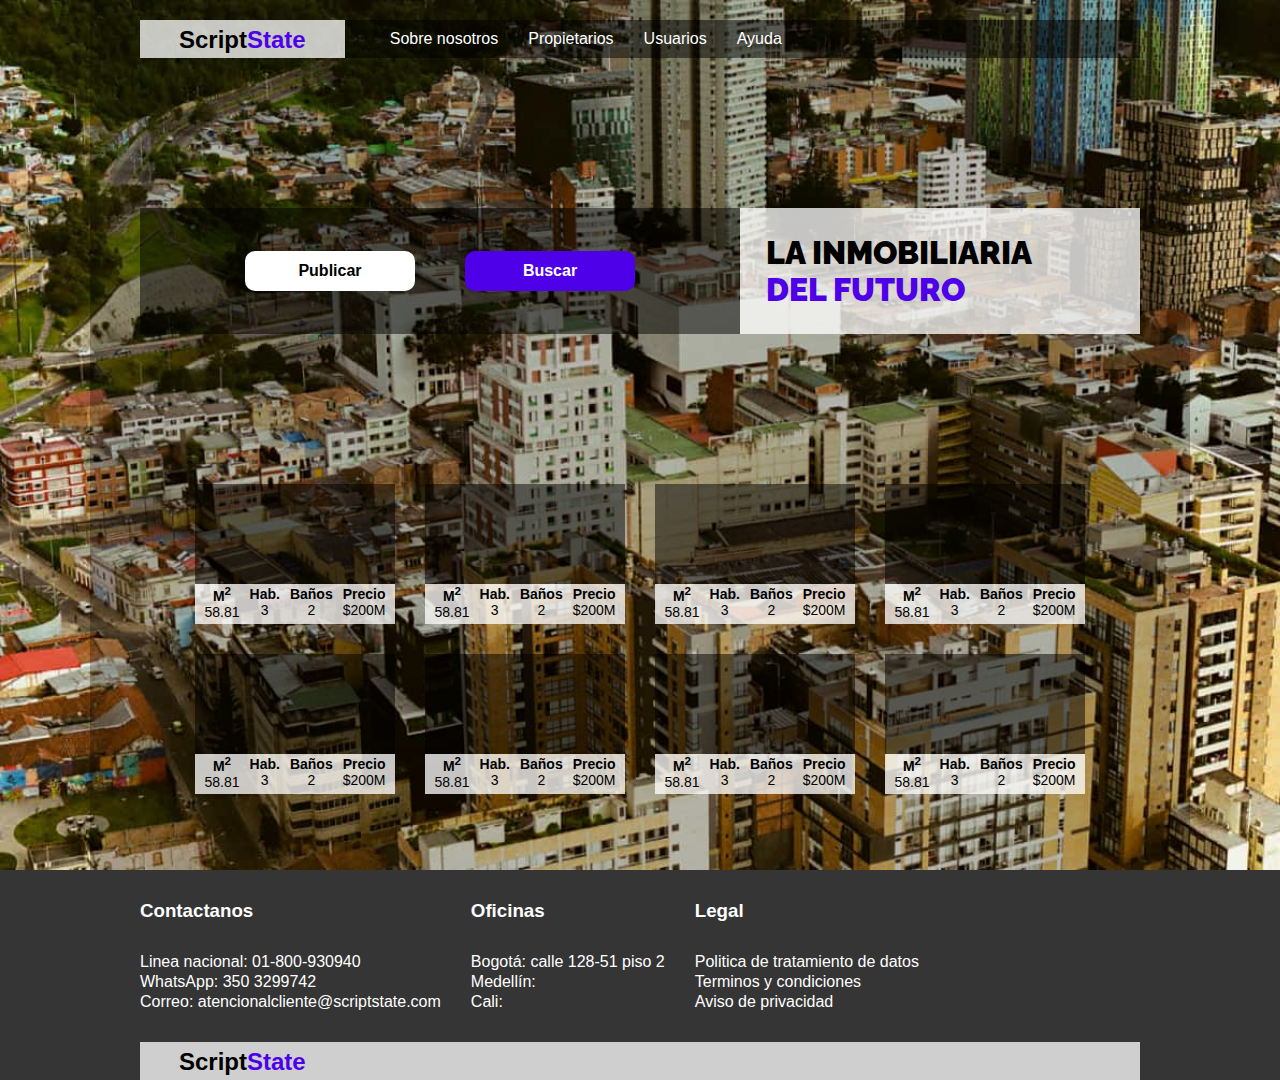
==== index.html @ e4643884 "initial commit" ====
<!DOCTYPE html>
<html lang="en">
<head>
    <meta charset="UTF-8">
    <meta name="viewport"tent="width=device-width, initial-scale=1.0">
    <title>inicio</title>
    <link rel="stylesheet" href="./css/main.min.css">
</head>
<body>
    <div class="modal" id="modal__form">
        <form action="" class="form__login">
            <a class="close__button" href="">x</a>
            
            <div class="header__form">
                <h2 class="logo__form">Script<span class="logo_decoration">State</span></h2>
                <h3 class="sub-title">iniciar sesión</h3>
            </div>

            <div class="container__form">

                <div class="container__label">
                    <label for="user_email" class="email">
                        Usuario
                        <input name="user_email" class="text__input" type="email" placeholder="Correo o usuario">
                    </label>
                </div>

                <div class="container__label">
                    <label for="user__password" class="password">
                        Contraseña
                        <input name="user__password" class="text__input" type="password" placeholder="Contraseña">
                    </label>
                </div>
            </div>

            <div class="footer__form">
                <button class="principal__button" type="submit">Enviar</button>
                <ul class="options">
                    <li><a href="">Olvidé mi constraseña</a></li>
                    <li>¿No tienes cuenta?</li>
                    <li><a href="">Registrarse</a></li>
                </ul>
            </div>
        </form>
    </div>

    <div class="background">
        <div class="background__elements">
            <header>
                <div class="container header-container">
                    <div class="logo">
                        <a href="index.html" class="link__logo"><span class="logo__first__part">Script</span><span class="logo__second__part">State</span></a>
                    </div>

                    <div class="nav__bar">
                        <ul class="links">
                            <li><a class="link" href="">Sobre nosotros</a></li>
                            <li><a class="link" href="">Propietarios</a></li>
                            <li><a class="link" href="#modal__form">Usuarios</a></li>
                            <li><a class="link" href="">Ayuda</a></li>
                        </ul>
                    </div>
                </div>
            </header>

            <main>


                <section class="section hero">
                    <div class="container hero-container">
                        <div class="buttons">
                            <button class="principal__button post">Publicar</button>
                            <button class="principal__button search">Buscar</button>
                        </div>

                        <div class="slogan">
                            <h1>LA INMOBILIARIA <br>
                                <span class="slogan__decoration">DEL FUTURO</span>
                            </h1>
                        </div>
                    </div>
                </section>

                <section class="section highlights">
                    <div class="container">
                        <ul class="highlights__list">

                            <li class="card">
                                <div class="hightlight__image">
                                    <img src="" alt="">
                                </div>

                                <div class="details">
                                    <ul class="information">
                                        <li class="data">
                                            <h3 class="title__data">M<sup>2</sup></h3>
                                            <p class="value">58.81</p>
                                        </li>

                                        <li class="data">
                                            <h3 class="title__data">Hab.</h3>
                                            <p class="value">3</p>
                                        </li>

                                        <li class="data">
                                            <h3 class="title__data">Baños</h3>
                                            <p class="value">2</p>
                                        </li>

                                        <li class="data">
                                            <h3 class="title__data">Precio</h3>
                                            <p class="value">$200M</p>
                                        </li>

                                    </ul>
                                </div>
                            </li>

                            <li class="card">
                                <div class="hightlight__image">
                                    <img src="" alt="">
                                </div>

                                <div class="details">
                                    <ul class="information">
                                        <li class="data">
                                            <h3 class="title__data">M<sup>2</sup></h3>
                                            <p class="value">58.81</p>
                                        </li>

                                        <li class="data">
                                            <h3 class="title__data">Hab.</h3>
                                            <p class="value">3</p>
                                        </li>

                                        <li class="data">
                                            <h3 class="title__data">Baños</h3>
                                            <p class="value">2</p>
                                        </li>

                                        <li class="data">
                                            <h3 class="title__data">Precio</h3>
                                            <p class="value">$200M</p>
                                        </li>

                                    </ul>
                                </div>
                            </li>

                            <li class="card">
                                <div class="hightlight__image">
                                    <img src="" alt="">
                                </div>

                                <div class="details">
                                    <ul class="information">
                                        <li class="data">
                                            <h3 class="title__data">M<sup>2</sup></h3>
                                            <p class="value">58.81</p>
                                        </li>

                                        <li class="data">
                                            <h3 class="title__data">Hab.</h3>
                                            <p class="value">3</p>
                                        </li>

                                        <li class="data">
                                            <h3 class="title__data">Baños</h3>
                                            <p class="value">2</p>
                                        </li>

                                        <li class="data">
                                            <h3 class="title__data">Precio</h3>
                                            <p class="value">$200M</p>
                                        </li>

                                    </ul>
                                </div>
                            </li>

                            <li class="card">
                                <div class="hightlight__image">
                                    <img src="" alt="">
                                </div>

                                <div class="details">
                                    <ul class="information">
                                        <li class="data">
                                            <h3 class="title__data">M<sup>2</sup></h3>
                                            <p class="value">58.81</p>
                                        </li>

                                        <li class="data">
                                            <h3 class="title__data">Hab.</h3>
                                            <p class="value">3</p>
                                        </li>

                                        <li class="data">
                                            <h3 class="title__data">Baños</h3>
                                            <p class="value">2</p>
                                        </li>

                                        <li class="data">
                                            <h3 class="title__data">Precio</h3>
                                            <p class="value">$200M</p>
                                        </li>

                                    </ul>
                                </div>
                            </li>

                            
                            <li class="card">
                                <div class="hightlight__image">
                                    <img src="" alt="">
                                </div>

                                <div class="details">
                                    <ul class="information">
                                        <li class="data">
                                            <h3 class="title__data">M<sup>2</sup></h3>
                                            <p class="value">58.81</p>
                                        </li>

                                        <li class="data">
                                            <h3 class="title__data">Hab.</h3>
                                            <p class="value">3</p>
                                        </li>

                                        <li class="data">
                                            <h3 class="title__data">Baños</h3>
                                            <p class="value">2</p>
                                        </li>

                                        <li class="data">
                                            <h3 class="title__data">Precio</h3>
                                            <p class="value">$200M</p>
                                        </li>

                                    </ul>
                                </div>
                            </li>

                            <li class="card">
                                <div class="hightlight__image">
                                    <img src="" alt="">
                                </div>

                                <div class="details">
                                    <ul class="information">
                                        <li class="data">
                                            <h3 class="title__data">M<sup>2</sup></h3>
                                            <p class="value">58.81</p>
                                        </li>

                                        <li class="data">
                                            <h3 class="title__data">Hab.</h3>
                                            <p class="value">3</p>
                                        </li>

                                        <li class="data">
                                            <h3 class="title__data">Baños</h3>
                                            <p class="value">2</p>
                                        </li>

                                        <li class="data">
                                            <h3 class="title__data">Precio</h3>
                                            <p class="value">$200M</p>
                                        </li>

                                    </ul>
                                </div>
                            </li>

                            <li class="card">
                                <div class="hightlight__image">
                                    <img src="" alt="">
                                </div>

                                <div class="details">
                                    <ul class="information">
                                        <li class="data">
                                            <h3 class="title__data">M<sup>2</sup></h3>
                                            <p class="value">58.81</p>
                                        </li>

                                        <li class="data">
                                            <h3 class="title__data">Hab.</h3>
                                            <p class="value">3</p>
                                        </li>

                                        <li class="data">
                                            <h3 class="title__data">Baños</h3>
                                            <p class="value">2</p>
                                        </li>

                                        <li class="data">
                                            <h3 class="title__data">Precio</h3>
                                            <p class="value">$200M</p>
                                        </li>

                                    </ul>
                                </div>
                            </li>

                            <li class="card">
                                <div class="hightlight__image">
                                    <img src="" alt="">
                                </div>

                                <div class="details">
                                    <ul class="information">
                                        <li class="data">
                                            <h3 class="title__data">M<sup>2</sup></h3>
                                            <p class="value">58.81</p>
                                        </li>

                                        <li class="data">
                                            <h3 class="title__data">Hab.</h3>
                                            <p class="value">3</p>
                                        </li>

                                        <li class="data">
                                            <h3 class="title__data">Baños</h3>
                                            <p class="value">2</p>
                                        </li>

                                        <li class="data">
                                            <h3 class="title__data">Precio</h3>
                                            <p class="value">$200M</p>
                                        </li>

                                    </ul>
                                </div>
                            </li>

                        </ul>
                    </div>
                </section>
            </main>
        </div>
    </div>

    <footer>
        <div class="container footer-container">
            <ul class="information__contact">
                <li class="contact">
                    <h3>Contactanos</h3>
                    <ul class="data__list__footer">
                        <li class="contact__info">Linea nacional: 01-800-930940</li>
                        <li class="contact__info">WhatsApp: 350 3299742</li>
                        <li class="contact__info">Correo: atencionalcliente@scriptstate.com</li>
                    </ul>
                </li>

                <li class="address">
                    <h3>Oficinas</h3>
                    <ul  class="data__list__footer">
                        <li>Bogotá: calle 128-51 piso 2</li>
                        <li>Medellín: </li>
                        <li>Cali: </li>
                    </ul>
                </li>
                
                <li class="legal">
                    <h3>Legal</h3>
                    <ul  class="data__list__footer">
                        <li><a href="">Politica de tratamiento de datos</a></li>
                        <li><a href="">Terminos y condiciones</a></li>
                        <li><a href="">Aviso de privacidad</a></li>
                    </ul>
                </li>

            </ul>
            <div class="logo">
                <a href="index.html" class="link__logo"><span class="logo__first__part">Script</span><span class="logo__second__part">State</span></a>
            </div>
        </div>
    </footer>
</body>
</html>
---- css/main.min.css ----
@import"https://fonts.googleapis.com/css2?family=Montserrat:wght@400;500;700&family=Raleway:wght@400;500;700;800&display=swap";.header-container{display:flex;padding-top:20px}.logo{background-color:rgba(255,255,255,.7647058824);height:38px;padding:6px 39px;font-size:24px;font-weight:bold}.logo .link__logo{margin:auto 0}.logo .logo__first__part{color:#000}.logo .logo__second__part{color:#4e00e8}.nav__bar{background-color:rgba(0,0,0,.5019607843);width:100%;padding:10px;padding-left:45px}.nav__bar .links{display:flex;gap:30px}.nav__bar .link{color:#fff;position:relative}.nav__bar .links a:hover::before{content:"";position:absolute;bottom:-3px;left:0;width:100%;height:4px;background-color:#4e00e8;border-radius:50px}.hero{margin:150px 0}.hero-container{display:flex}.buttons{width:60%;background-color:rgba(0,0,0,.5019607843);display:flex;justify-content:center;align-items:center;gap:50px}.buttons .post{background-color:#fff;color:#000}.slogan{padding:26px;width:40%;background-color:rgba(255,255,255,.7647058824)}.slogan h1{font-family:"Raleway",sans-serif;font-size:32px;font-weight:900}.slogan .slogan__decoration{color:#4e00e8;font-family:"Raleway",sans-serif}.highlights__list{display:flex;justify-content:center;gap:30px;flex-wrap:wrap;margin-bottom:70px}.information{display:flex;justify-content:center;align-items:center;gap:10px}.hightlight__image{background-color:rgba(0,0,0,.5019607843);width:200px;height:100px}.details{background-color:rgba(255,255,255,.7647058824);width:200px;height:40px}.data{text-align:center}.data .title__data,.data .value{font-size:14px}.card:hover{cursor:pointer;box-shadow:0 0 10px #444}footer{background-color:#353535}.footer-container{color:#fff;padding-top:30px}.information__contact{margin-bottom:30px;display:flex;gap:30px}.data__list__footer{margin-top:30px;line-height:20px}.modal{background-color:rgba(0,0,0,.5019607843);width:100%;height:100%;position:fixed;z-index:1;display:flex;justify-content:center;align-items:center;pointer-events:painted;display:none}.modal:target{display:flex}.form__login{width:440px;height:600px;background-color:#fff;padding:80px 39px;position:relative}.header__form{text-align:center;margin-bottom:50px}.header__form .logo__form{font-size:36px;font-family:"Raleway",sans-serif;margin-bottom:24px}.header__form .logo_decoration{color:#4e00e8}.container__form{border:none;display:flex;flex-direction:column;gap:20px}.container__form .text__input{width:100%;height:37px;background-color:#eee;border:none;border-radius:8px;padding:10px}.close__button{position:absolute;top:10px;right:10px;display:flex;justify-content:center;align-items:center;width:20px;height:20px;color:#000;border:1px solid #eee;border-radius:50px}.close__button:hover{background-color:#ff0059;color:#fff}.footer__form{margin-top:50px;text-align:center}.footer__form .options{display:flex;flex-direction:column;gap:10px;margin-top:10px}.footer__form .options a{color:#4e00e8}*{font-family:"Monserrat",sans-serif;box-sizing:border-box;margin:0;padding:0}.background{width:100%;height:870px;background-color:#198fd2;background-image:url(/img/background-home-real-state2.jpg);background-size:cover;background-repeat:no-repeat;position:relative;display:flex;justify-content:center}.background__elements{width:1100px;height:100%;background-color:rgba(0,0,0,.2509803922);position:absolute}a{text-decoration:none;color:#fff}ul{list-style:none}.container{width:1000px;margin:0 auto}.principal__button{height:40px;width:170px;border:none;border-radius:10px;background-color:#4e00e8;color:#fff;font-size:16px;font-weight:bold}.principal__button:hover{background-color:#ff0059;color:#fff}/*# sourceMappingURL=main.min.css.map */
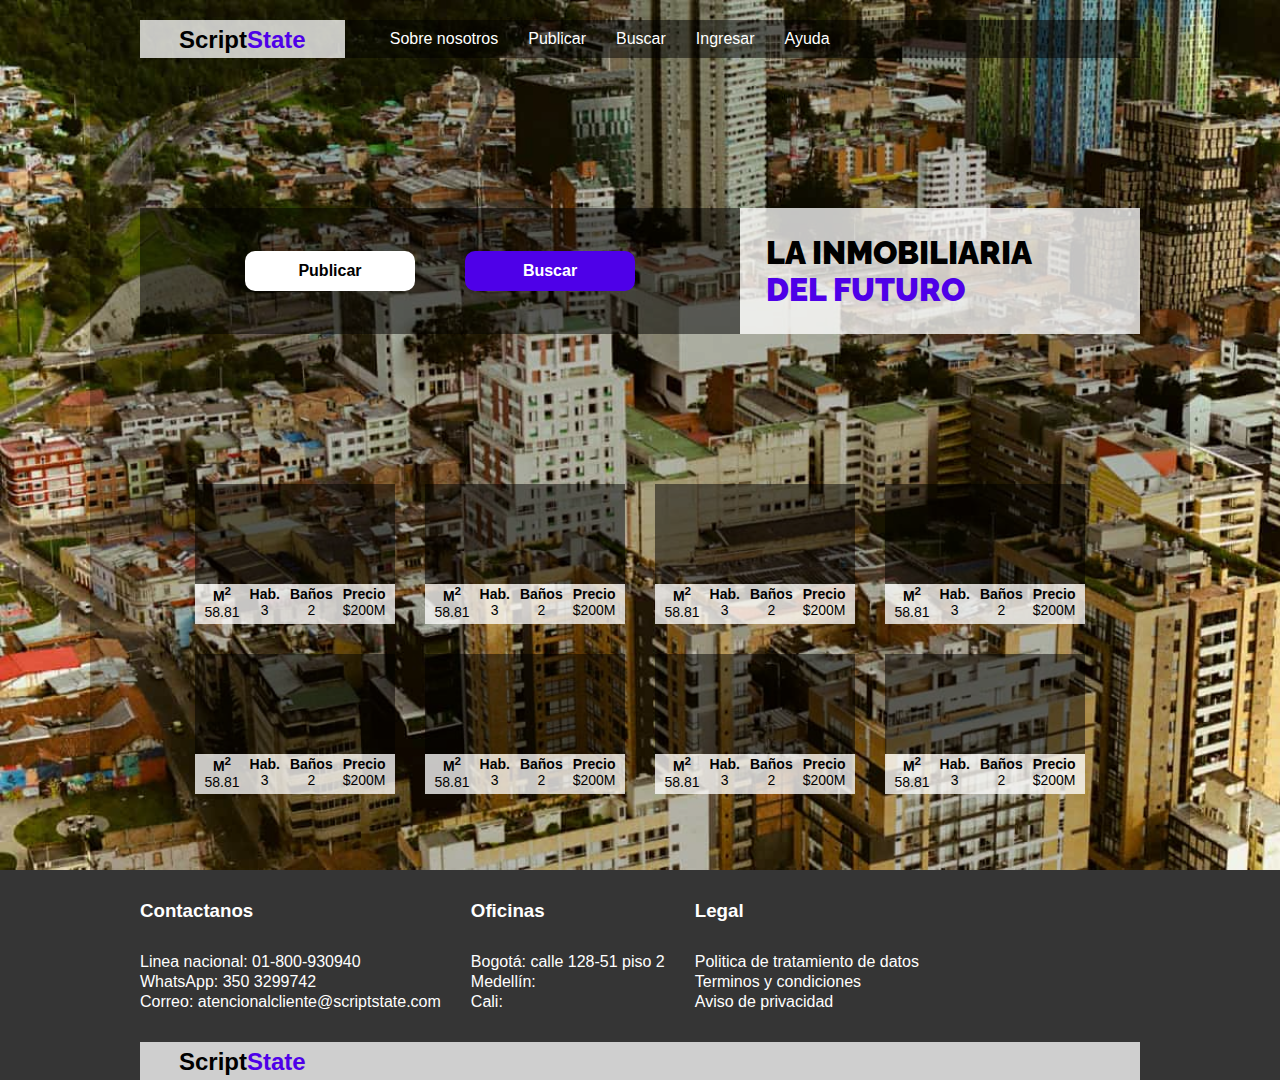
==== commit 416e28e0: "search section" ====
--- a/index.html
+++ b/index.html
@@ -55,8 +55,9 @@
                     <div class="nav__bar">
                         <ul class="links">
                             <li><a class="link" href="">Sobre nosotros</a></li>
-                            <li><a class="link" href="">Propietarios</a></li>
-                            <li><a class="link" href="#modal__form">Usuarios</a></li>
+                            <li><a class="link" href="#modal__form">Publicar</a></li>
+                            <li><a class="link" href="./search.html">Buscar</a></li>
+                            <li><a class="link" href="#modal__form">Ingresar</a></li>
                             <li><a class="link" href="">Ayuda</a></li>
                         </ul>
                     </div>
@@ -64,13 +65,11 @@
             </header>
 
             <main>
-
-
                 <section class="section hero">
                     <div class="container hero-container">
                         <div class="buttons">
-                            <button class="principal__button post">Publicar</button>
-                            <button class="principal__button search">Buscar</button>
+                            <a class="principal__button post" href="#modal__form">Publicar</a>
+                            <a class="principal__button search" href="./search.html">Buscar</a>
                         </div>
 
                         <div class="slogan">
--- a/css/main.min.css
+++ b/css/main.min.css
@@ -1 +1 @@
-@import"https://fonts.googleapis.com/css2?family=Montserrat:wght@400;500;700&family=Raleway:wght@400;500;700;800&display=swap";.header-container{display:flex;padding-top:20px}.logo{background-color:rgba(255,255,255,.7647058824);height:38px;padding:6px 39px;font-size:24px;font-weight:bold}.logo .link__logo{margin:auto 0}.logo .logo__first__part{color:#000}.logo .logo__second__part{color:#4e00e8}.nav__bar{background-color:rgba(0,0,0,.5019607843);width:100%;padding:10px;padding-left:45px}.nav__bar .links{display:flex;gap:30px}.nav__bar .link{color:#fff;position:relative}.nav__bar .links a:hover::before{content:"";position:absolute;bottom:-3px;left:0;width:100%;height:4px;background-color:#4e00e8;border-radius:50px}.hero{margin:150px 0}.hero-container{display:flex}.buttons{width:60%;background-color:rgba(0,0,0,.5019607843);display:flex;justify-content:center;align-items:center;gap:50px}.buttons .post{background-color:#fff;color:#000}.slogan{padding:26px;width:40%;background-color:rgba(255,255,255,.7647058824)}.slogan h1{font-family:"Raleway",sans-serif;font-size:32px;font-weight:900}.slogan .slogan__decoration{color:#4e00e8;font-family:"Raleway",sans-serif}.highlights__list{display:flex;justify-content:center;gap:30px;flex-wrap:wrap;margin-bottom:70px}.information{display:flex;justify-content:center;align-items:center;gap:10px}.hightlight__image{background-color:rgba(0,0,0,.5019607843);width:200px;height:100px}.details{background-color:rgba(255,255,255,.7647058824);width:200px;height:40px}.data{text-align:center}.data .title__data,.data .value{font-size:14px}.card:hover{cursor:pointer;box-shadow:0 0 10px #444}footer{background-color:#353535}.footer-container{color:#fff;padding-top:30px}.information__contact{margin-bottom:30px;display:flex;gap:30px}.data__list__footer{margin-top:30px;line-height:20px}.modal{background-color:rgba(0,0,0,.5019607843);width:100%;height:100%;position:fixed;z-index:1;display:flex;justify-content:center;align-items:center;pointer-events:painted;display:none}.modal:target{display:flex}.form__login{width:440px;height:600px;background-color:#fff;padding:80px 39px;position:relative}.header__form{text-align:center;margin-bottom:50px}.header__form .logo__form{font-size:36px;font-family:"Raleway",sans-serif;margin-bottom:24px}.header__form .logo_decoration{color:#4e00e8}.container__form{border:none;display:flex;flex-direction:column;gap:20px}.container__form .text__input{width:100%;height:37px;background-color:#eee;border:none;border-radius:8px;padding:10px}.close__button{position:absolute;top:10px;right:10px;display:flex;justify-content:center;align-items:center;width:20px;height:20px;color:#000;border:1px solid #eee;border-radius:50px}.close__button:hover{background-color:#ff0059;color:#fff}.footer__form{margin-top:50px;text-align:center}.footer__form .options{display:flex;flex-direction:column;gap:10px;margin-top:10px}.footer__form .options a{color:#4e00e8}*{font-family:"Monserrat",sans-serif;box-sizing:border-box;margin:0;padding:0}.background{width:100%;height:870px;background-color:#198fd2;background-image:url(/img/background-home-real-state2.jpg);background-size:cover;background-repeat:no-repeat;position:relative;display:flex;justify-content:center}.background__elements{width:1100px;height:100%;background-color:rgba(0,0,0,.2509803922);position:absolute}a{text-decoration:none;color:#fff}ul{list-style:none}.container{width:1000px;margin:0 auto}.principal__button{height:40px;width:170px;border:none;border-radius:10px;background-color:#4e00e8;color:#fff;font-size:16px;font-weight:bold}.principal__button:hover{background-color:#ff0059;color:#fff}/*# sourceMappingURL=main.min.css.map */+@import"https://fonts.googleapis.com/css2?family=Montserrat:wght@400;500;700&family=Raleway:wght@400;500;700;800&display=swap";.header-container{display:flex;padding-top:20px}.logo{background-color:rgba(255,255,255,.7647058824);height:38px;padding:6px 39px;font-size:24px;font-weight:bold}.logo .link__logo{margin:auto 0}.logo .logo__first__part{color:#000}.logo .logo__second__part{color:#4e00e8}.nav__bar{background-color:rgba(0,0,0,.5019607843);width:100%;padding:10px;padding-left:45px}.nav__bar .links{display:flex;gap:30px}.nav__bar .link{color:#fff;position:relative}.nav__bar .links a:hover::before{content:"";position:absolute;bottom:-3px;left:0;width:100%;height:4px;background-color:#4e00e8;border-radius:50px}.hero{margin:150px 0}.hero-container{display:flex}.buttons{width:60%;background-color:rgba(0,0,0,.5019607843);display:flex;justify-content:center;align-items:center;gap:50px}.buttons .post{background-color:#fff;color:#000}.buttons .principal__button{display:flex;justify-content:center;align-items:center}.slogan{padding:26px;width:40%;background-color:rgba(255,255,255,.7647058824)}.slogan h1{font-family:"Raleway",sans-serif;font-size:32px;font-weight:900}.slogan .slogan__decoration{color:#4e00e8;font-family:"Raleway",sans-serif}.highlights__list{display:flex;justify-content:center;gap:30px;flex-wrap:wrap;margin-bottom:70px}.information{display:flex;justify-content:center;align-items:center;gap:10px}.hightlight__image{background-color:rgba(0,0,0,.5019607843);width:200px;height:100px}.details{background-color:rgba(255,255,255,.7647058824);width:200px;height:40px}.data{text-align:center}.data .title__data,.data .value{font-size:14px}.card:hover{cursor:pointer;box-shadow:0 0 10px #444}footer{background-color:#353535}.footer-container{color:#fff;padding-top:30px}.information__contact{margin-bottom:30px;display:flex;gap:30px}.data__list__footer{margin-top:30px;line-height:20px}.modal{background-color:rgba(0,0,0,.5019607843);width:100%;height:100%;pointer-events:painted;position:fixed;z-index:1;display:none}.modal:target{display:flex;justify-content:center;align-items:center}.form__login{width:440px;height:600px;background-color:#fff;padding:80px 39px;position:relative}.header__form{text-align:center;margin-bottom:50px}.header__form .logo__form{font-size:36px;font-family:"Raleway",sans-serif;margin-bottom:24px}.header__form .logo_decoration{color:#4e00e8}.container__form{border:none;display:flex;flex-direction:column;gap:20px}.container__form .text__input{width:100%;height:37px;background-color:#eee;border:none;border-radius:8px;padding:10px}.close__button{position:absolute;top:10px;right:10px;display:flex;justify-content:center;align-items:center;width:20px;height:20px;color:#000;border:1px solid #eee;border-radius:50px}.close__button:hover{background-color:#ff0059;color:#fff}.footer__form{margin-top:50px;text-align:center}.footer__form .options{display:flex;flex-direction:column;gap:10px;margin-top:10px}.footer__form .options a{color:#4e00e8}.search-page{width:100%;height:100vh;background-image:linear-gradient(#00127b, #DD9800);background-size:contain;background-repeat:no-repeat}.form-section{height:90vh;display:flex;align-items:center}.form-section .container{width:600px;height:600px;background-color:rgba(0,0,0,.5019607843);border-radius:20px}.form-section .form__search{width:100%;height:100%;display:flex;justify-content:center;align-items:center}.form-section .form__search__container{width:90%;height:90%;display:flex;flex-direction:column;justify-content:space-evenly;padding:5%;border:none}.form-section .text__input__search{display:flex;flex-direction:column;color:#fff}.form-section .input__values{display:flex;justify-content:space-between}.form-section .input__search{margin-top:5px;height:50px;font-size:18px;background-color:rgba(0,0,0,0);border:none;border-bottom:2px solid #fff;color:#ababab}.form-section .inputs--range_value{display:flex;flex-direction:row;justify-content:space-between}.form-section .input__range{width:30%}.main__search{position:relative}.animation__image{width:100%;position:absolute;bottom:0;left:0;z-index:-1}*{font-family:"Monserrat",sans-serif;box-sizing:border-box;margin:0;padding:0}.background{width:100%;height:870px;background-color:#198fd2;background-image:url(../img/background-home-real-state2.jpg);background-size:cover;background-repeat:no-repeat;position:relative;display:flex;justify-content:center}.background__elements{width:1100px;height:100%;background-color:rgba(0,0,0,.2509803922);position:absolute}a{text-decoration:none;color:#fff}ul{list-style:none}.container{width:1000px;margin:0 auto}.principal__button{height:40px;width:170px;border:none;border-radius:10px;background-color:#4e00e8;color:#fff;font-size:16px;font-weight:bold}.principal__button:hover{background-color:#ff0059;color:#fff}/*# sourceMappingURL=main.min.css.map */